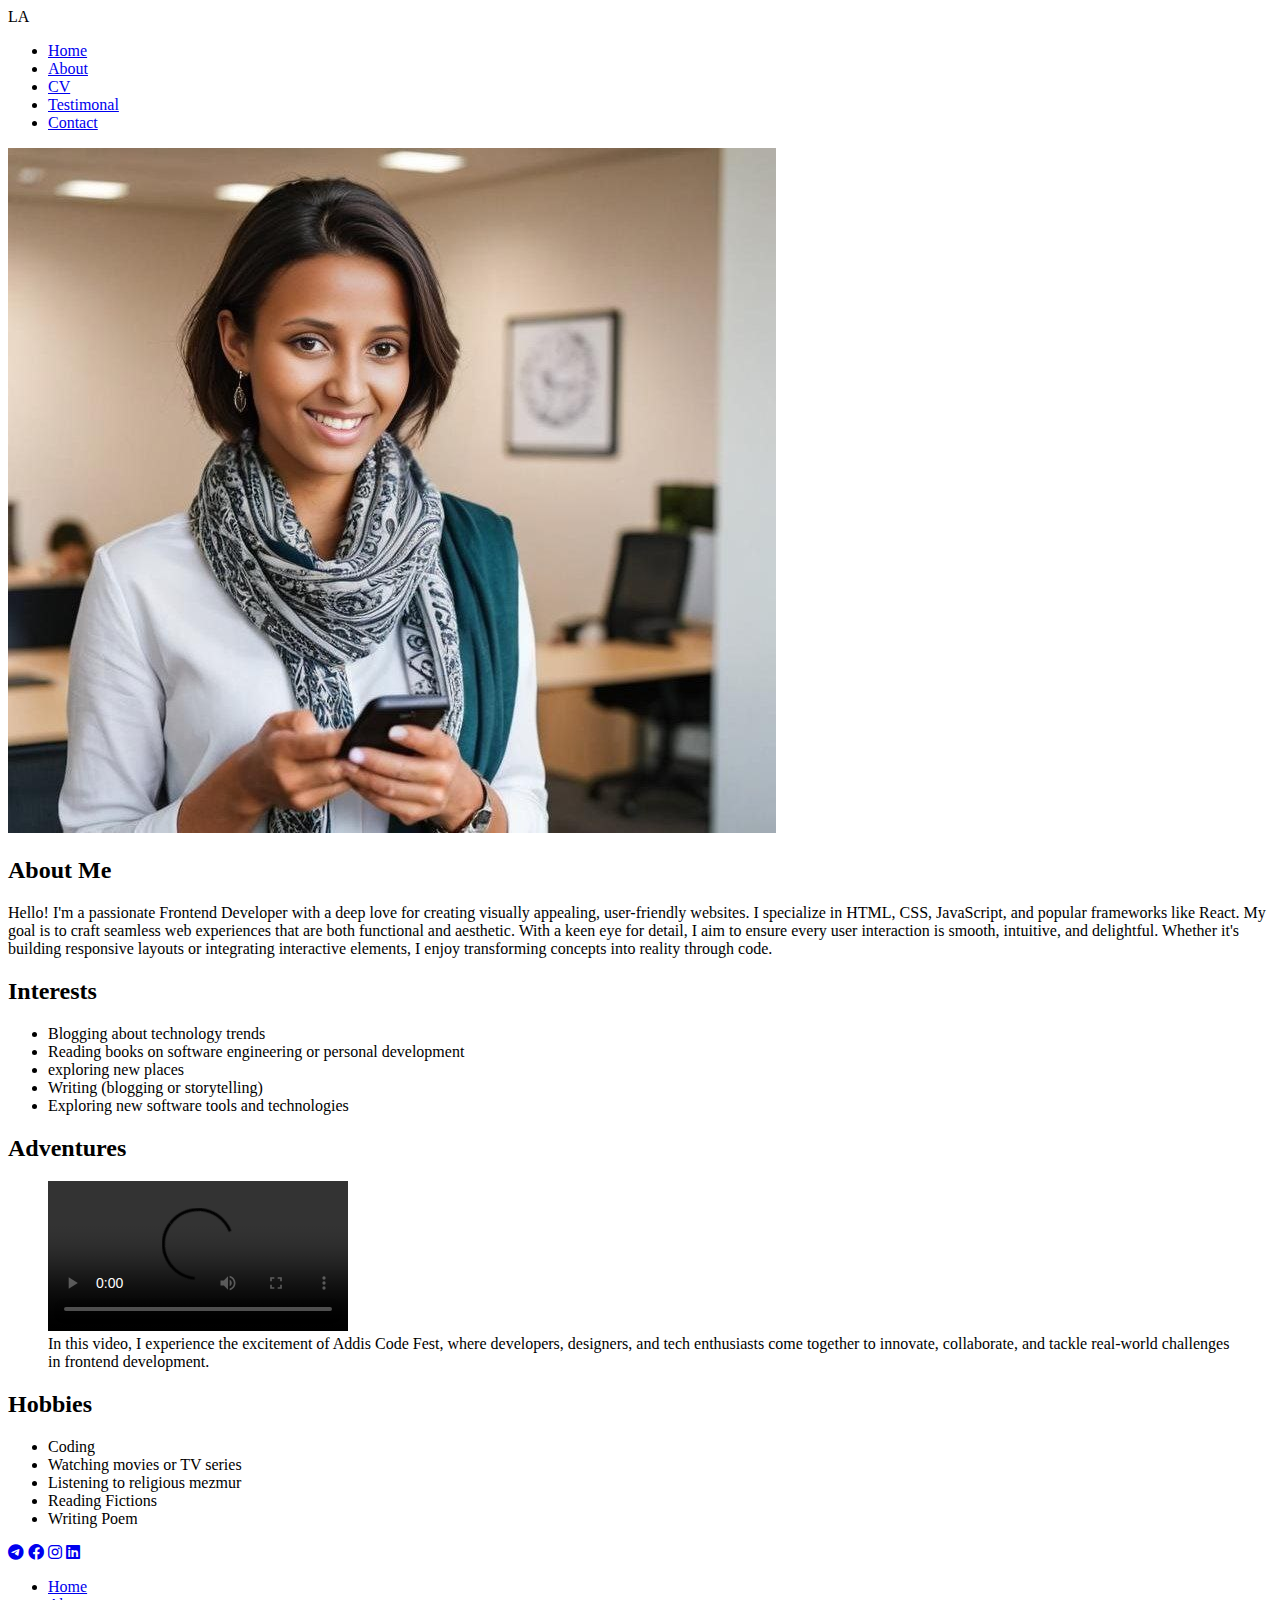
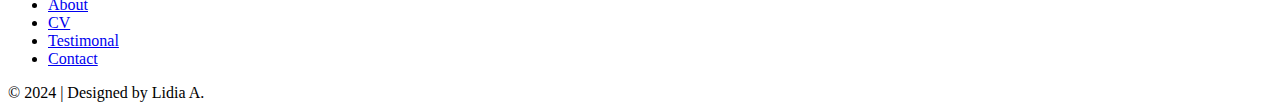
==== src/about.html @ 29e95994 "initial commit" ====
<!DOCTYPE html>
<html lang="en">
  <head>
    <meta charset="UTF-8" />
    <meta name="viewport" content="width=device-width, initial-scale=1.0" />
    <link
      href="https://cdnjs.cloudflare.com/ajax/libs/font-awesome/6.0.0-beta3/css/all.min.css"
      rel="stylesheet"
    />
    <title>About Page</title>
  </head>
  <body>
    <header>
      <div id="logo">
        <span>LA</span>
      </div>
      <nav class="top-nav">
        <ul>
          <li>
            <a href="home.html">Home</a>
          </li>
          <li>
            <a href="about.html">About</a>
          </li>
          <li>
            <a href="cv.html">CV</a>
          </li>
          <li>
            <a href="testimonal.html">Testimonal</a>
          </li>
          <li>
            <a href="contact.html">Contact</a>
          </li>
        </ul>
      </nav>
    </header>
    <section class="about-section">
      <div>
        <img src="images/image-3.jpg" alt="Frontend Developer" />
      </div>
      <div class="about-text">
        <h2>About Me</h2>
        <p>
          Hello! I'm a passionate Frontend Developer with a deep love for
          creating visually appealing, user-friendly websites. I specialize in
          HTML, CSS, JavaScript, and popular frameworks like React. My goal is
          to craft seamless web experiences that are both functional and
          aesthetic. With a keen eye for detail, I aim to ensure every user
          interaction is smooth, intuitive, and delightful. Whether it's
          building responsive layouts or integrating interactive elements, I
          enjoy transforming concepts into reality through code.
        </p>
      </div>
    </section>
    <section class="lists-section">
      <div class="interest-list">
        <h2>Interests</h2>
        <ul>
          <li>Blogging about technology trends</li>
          <li>Reading books on software engineering or personal development</li>
          <li>exploring new places</li>
          <li>Writing (blogging or storytelling)</li>
          <li>Exploring new software tools and technologies</li>
        </ul>
      </div>
      <div class="video">
        <h2>Adventures</h2>
        <figure>
          <video controls>
            <source src="Video/FrontendDevelopersEvent.mp4" type="video/mp4" />
            Your browser does not support the video tag.
          </video>
          <figcaption>
            In this video, I experience the excitement of Addis Code Fest, where
            developers, designers, and tech enthusiasts come together to
            innovate, collaborate, and tackle real-world challenges in frontend
            development.
          </figcaption>
        </figure>
      </div>
      <div class="hobby-list">
        <h2>Hobbies</h2>
        <ul>
          <li>Coding</li>
          <li>Watching movies or TV series</li>
          <li>Listening to religious mezmur</li>
          <li>Reading Fictions</li>
          <li>Writing Poem</li>
        </ul>
      </div>
    </section>

    <footer>
      <div>
        <a href="https://telegram.org/" target="_blank"
          ><i class="fab fa-telegram"></i
        ></a>
        <a href="https://www.facebook.com/" target="_blank"
          ><i class="fab fa-facebook"></i
        ></a>
        <a href="https://www.instagram.com/" target="_blank"
          ><i class="fab fa-instagram"></i
        ></a>
        <a href="https://www.linkedin.com/" target="_blank"
          ><i class="fab fa-linkedin"></i
        ></a>
      </div>
      <div class="menu">
        <nav class="bottom-nav">
          <ul>
            <li>
              <a href="home.html">Home</a>
            </li>
            <li>
              <a href="about.html">About</a>
            </li>
            <li>
              <a href="cv.html">CV</a>
            </li>
            <li>
              <a href="testimonal.html">Testimonal</a>
            </li>
            <li>
              <a href="contact.html">Contact</a>
            </li>
          </ul>
        </nav>
      </div>
      <div class="copyright">© 2024 | Designed by Lidia A.</div>
    </footer>
  </body>
</html>
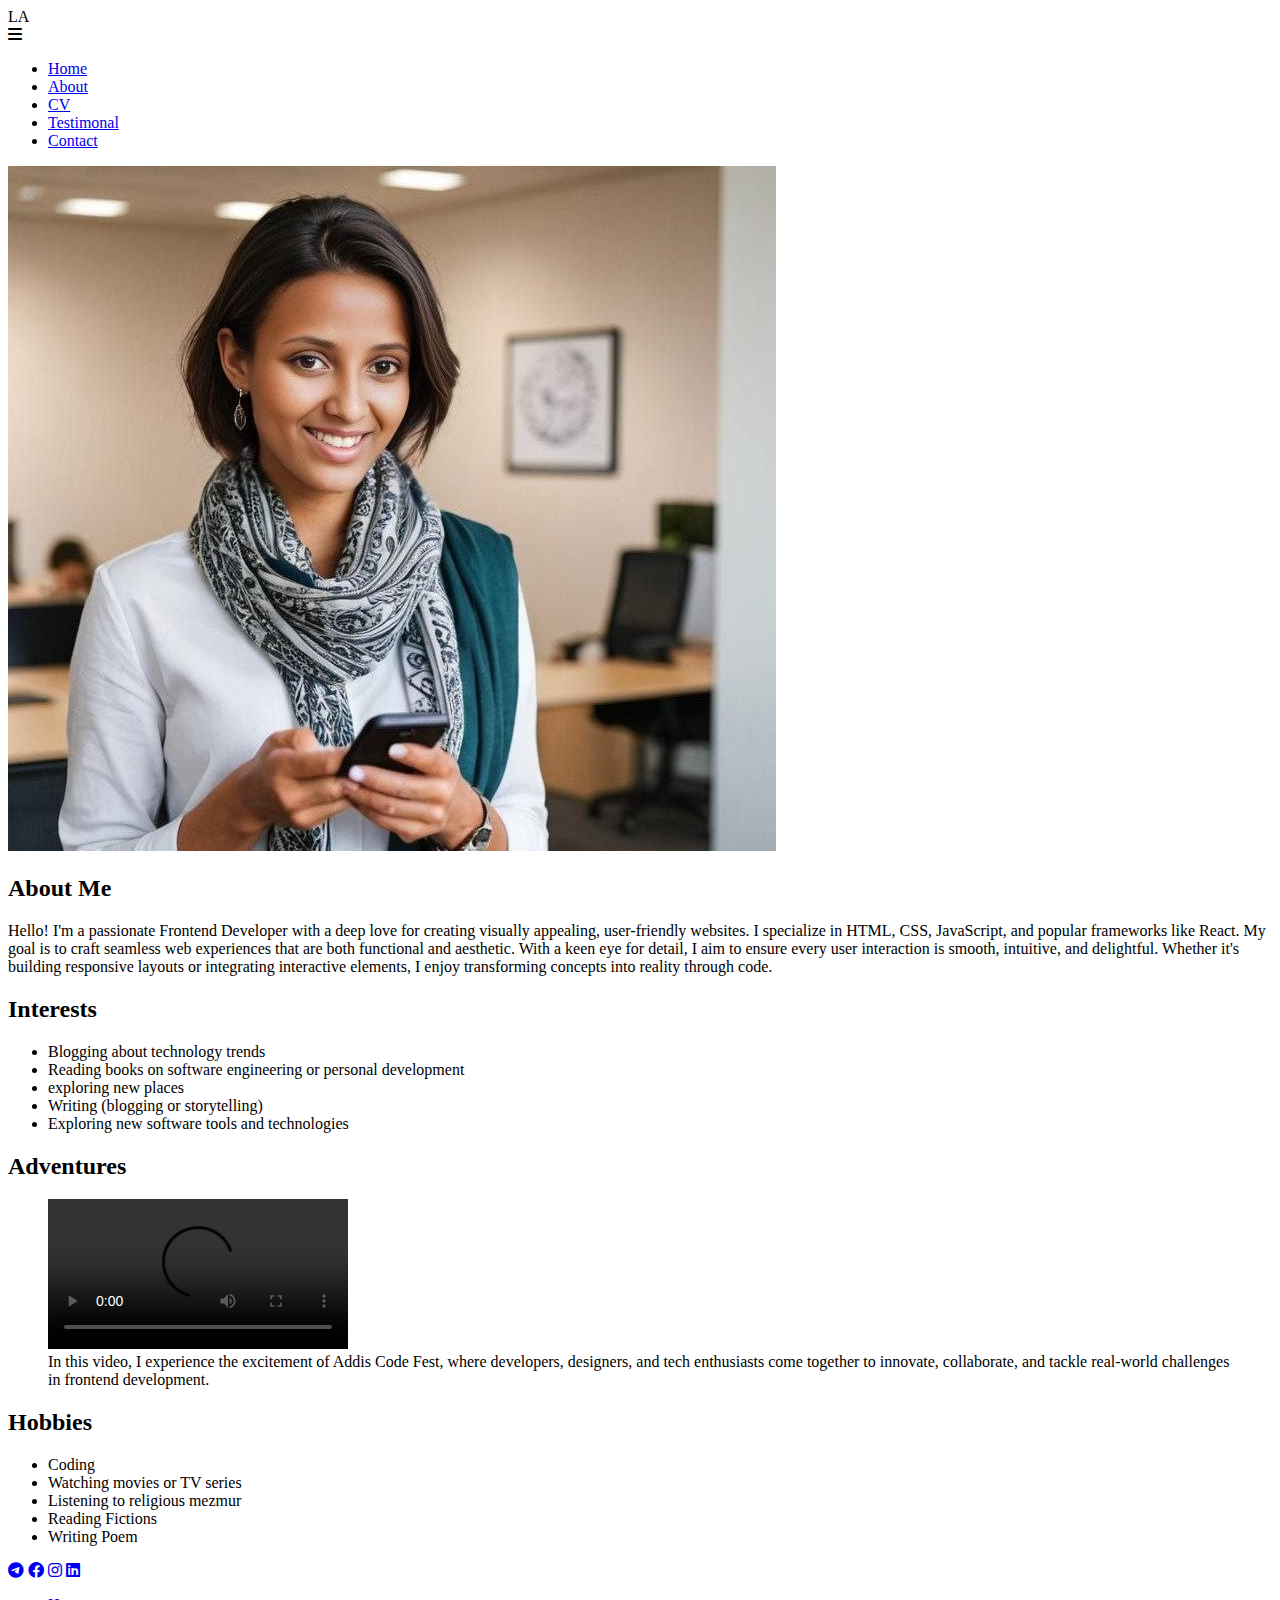
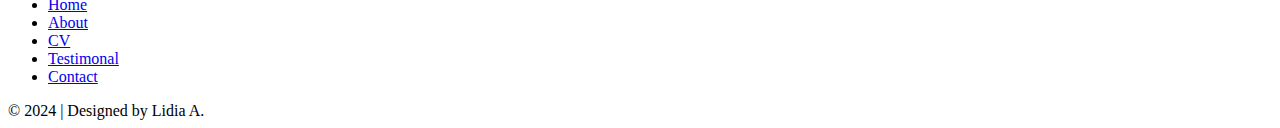
==== commit 0edbb270: "Added CSS and JS for portfolio" ====
--- a/src/about.html
+++ b/src/about.html
@@ -7,12 +7,19 @@
       href="https://cdnjs.cloudflare.com/ajax/libs/font-awesome/6.0.0-beta3/css/all.min.css"
       rel="stylesheet"
     />
+    <link
+      rel="stylesheet"
+      href="\UGR-2984-15-portfolio-profile-html-css-js\style.css"
+    />
     <title>About Page</title>
   </head>
   <body>
     <header>
       <div id="logo">
         <span>LA</span>
+      </div>
+      <div class="hamburger-menu" onclick="toggleMenu()">
+        <i class="fas fa-bars"></i>
       </div>
       <nav class="top-nav">
         <ul>
@@ -35,9 +42,7 @@
       </nav>
     </header>
     <section class="about-section">
-      <div>
-        <img src="images/image-3.jpg" alt="Frontend Developer" />
-      </div>
+      <img src="images/image-3.jpg" alt="Frontend Developer" />
       <div class="about-text">
         <h2>About Me</h2>
         <p>
@@ -67,7 +72,7 @@
         <h2>Adventures</h2>
         <figure>
           <video controls>
-            <source src="Video/FrontendDevelopersEvent.mp4" type="video/mp4" />
+            <source src="assets/FrontendDevelopersEvent.mp4" type="video/mp4" />
             Your browser does not support the video tag.
           </video>
           <figcaption>
@@ -80,7 +85,7 @@
       </div>
       <div class="hobby-list">
         <h2>Hobbies</h2>
-        <ul>
+        <ul class="hobby-list">
           <li>Coding</li>
           <li>Watching movies or TV series</li>
           <li>Listening to religious mezmur</li>
@@ -89,19 +94,27 @@
         </ul>
       </div>
     </section>
-
     <footer>
-      <div>
-        <a href="https://telegram.org/" target="_blank"
+      <div class="icon">
+        <a href="https://telegram.org/" aria-label="Telegram" target="_blank"
           ><i class="fab fa-telegram"></i
         ></a>
-        <a href="https://www.facebook.com/" target="_blank"
+        <a
+          href="https://www.facebook.com/"
+          aria-label="facebook"
+          target="_blank"
           ><i class="fab fa-facebook"></i
         ></a>
-        <a href="https://www.instagram.com/" target="_blank"
+        <a
+          href="https://www.instagram.com/"
+          aria-label="instagram"
+          target="_blank"
           ><i class="fab fa-instagram"></i
         ></a>
-        <a href="https://www.linkedin.com/" target="_blank"
+        <a
+          href="https://www.linkedin.com/"
+          aria-label="linkedin"
+          target="_blank"
           ><i class="fab fa-linkedin"></i
         ></a>
       </div>
@@ -128,5 +141,9 @@
       </div>
       <div class="copyright">© 2024 | Designed by Lidia A.</div>
     </footer>
+    <script
+      src="\UGR-2984-15-portfolio-profile-html-css-js\script.js"
+      defer
+    ></script>
   </body>
 </html>
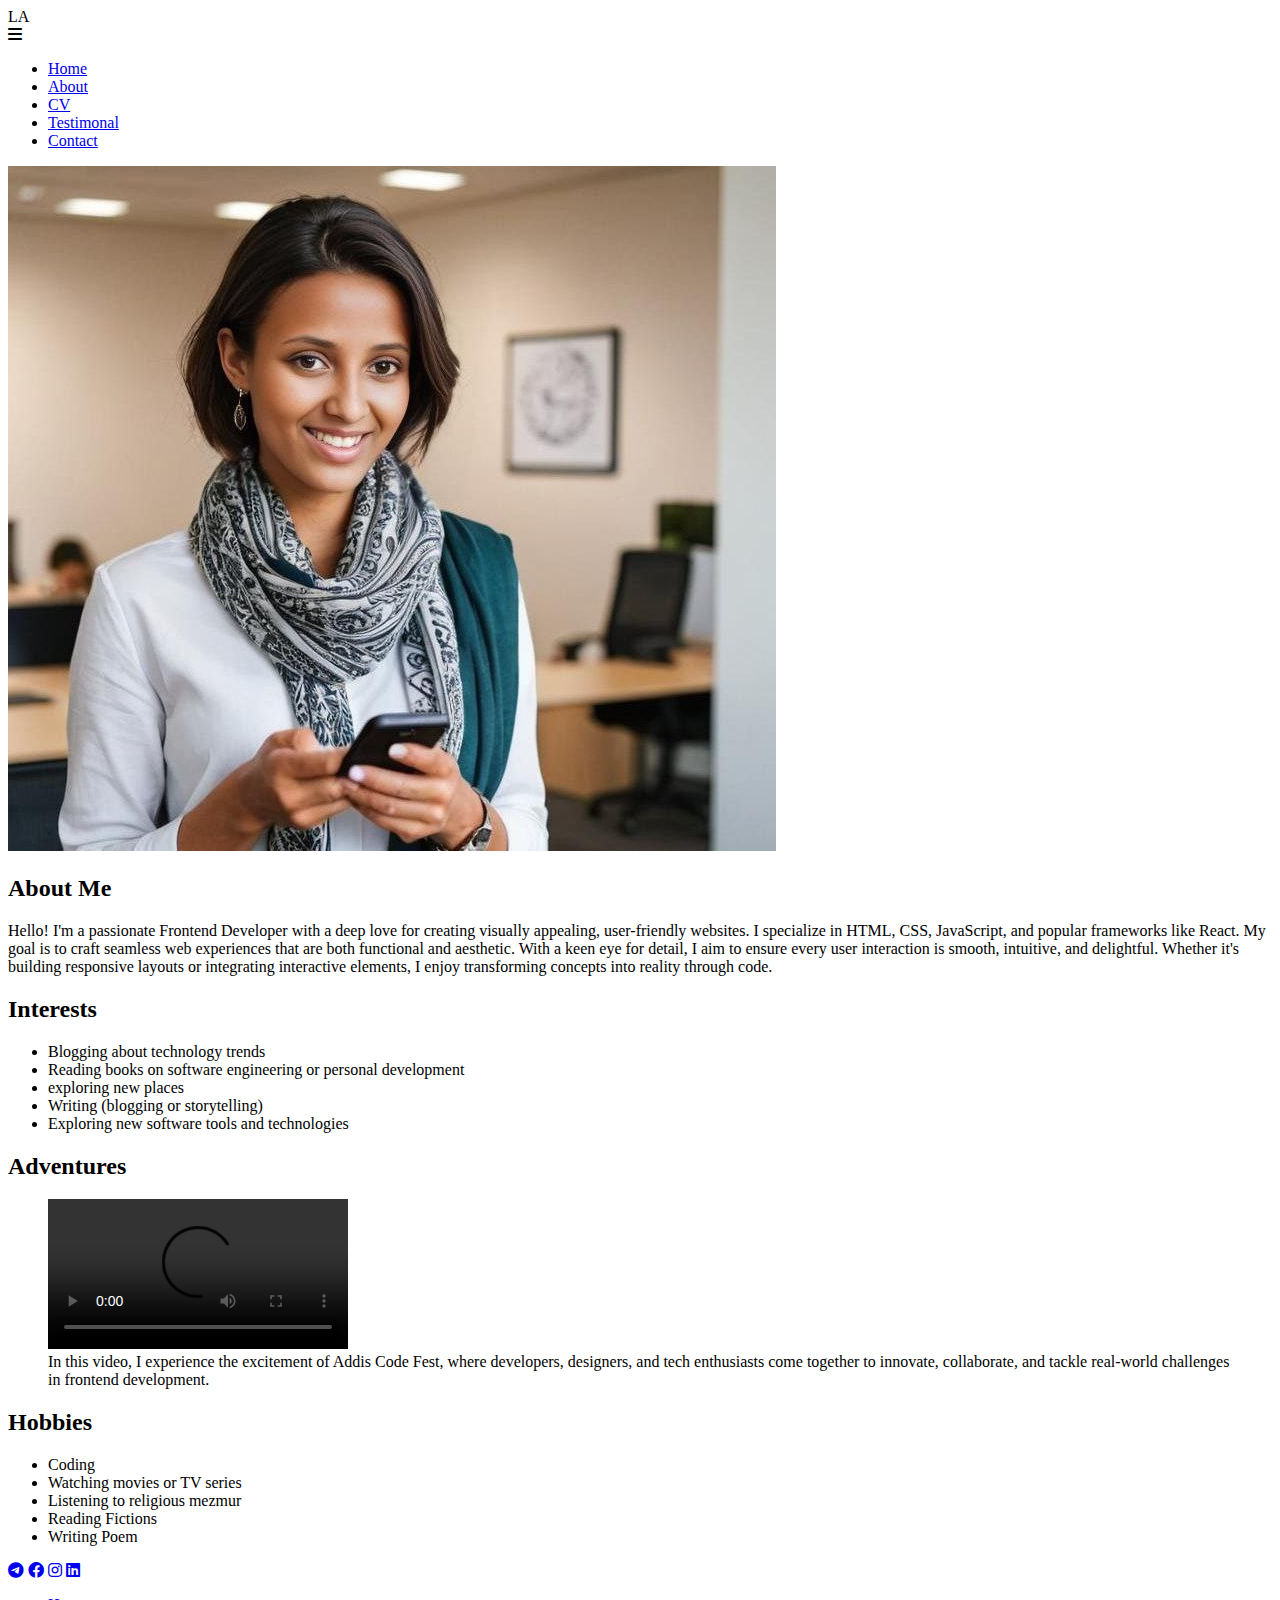
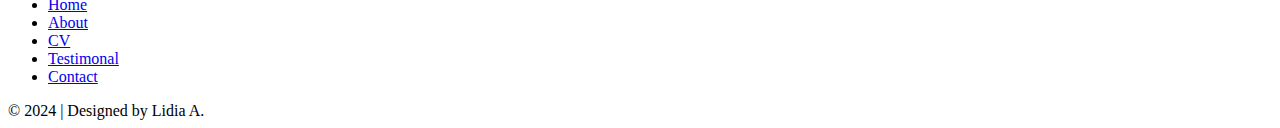
==== commit ca1f1d09: "css and js" ====
--- a/src/about.html
+++ b/src/about.html
@@ -24,7 +24,9 @@
       <nav class="top-nav">
         <ul>
           <li>
-            <a href="home.html">Home</a>
+            <a href="\UGR-2984-15-portfolio-profile-html-css-js\index.html"
+              >Home</a
+            >
           </li>
           <li>
             <a href="about.html">About</a>
@@ -122,7 +124,9 @@
         <nav class="bottom-nav">
           <ul>
             <li>
-              <a href="home.html">Home</a>
+              <a href="\UGR-2984-15-portfolio-profile-html-css-js\index.html"
+                >Home</a
+              >
             </li>
             <li>
               <a href="about.html">About</a>
